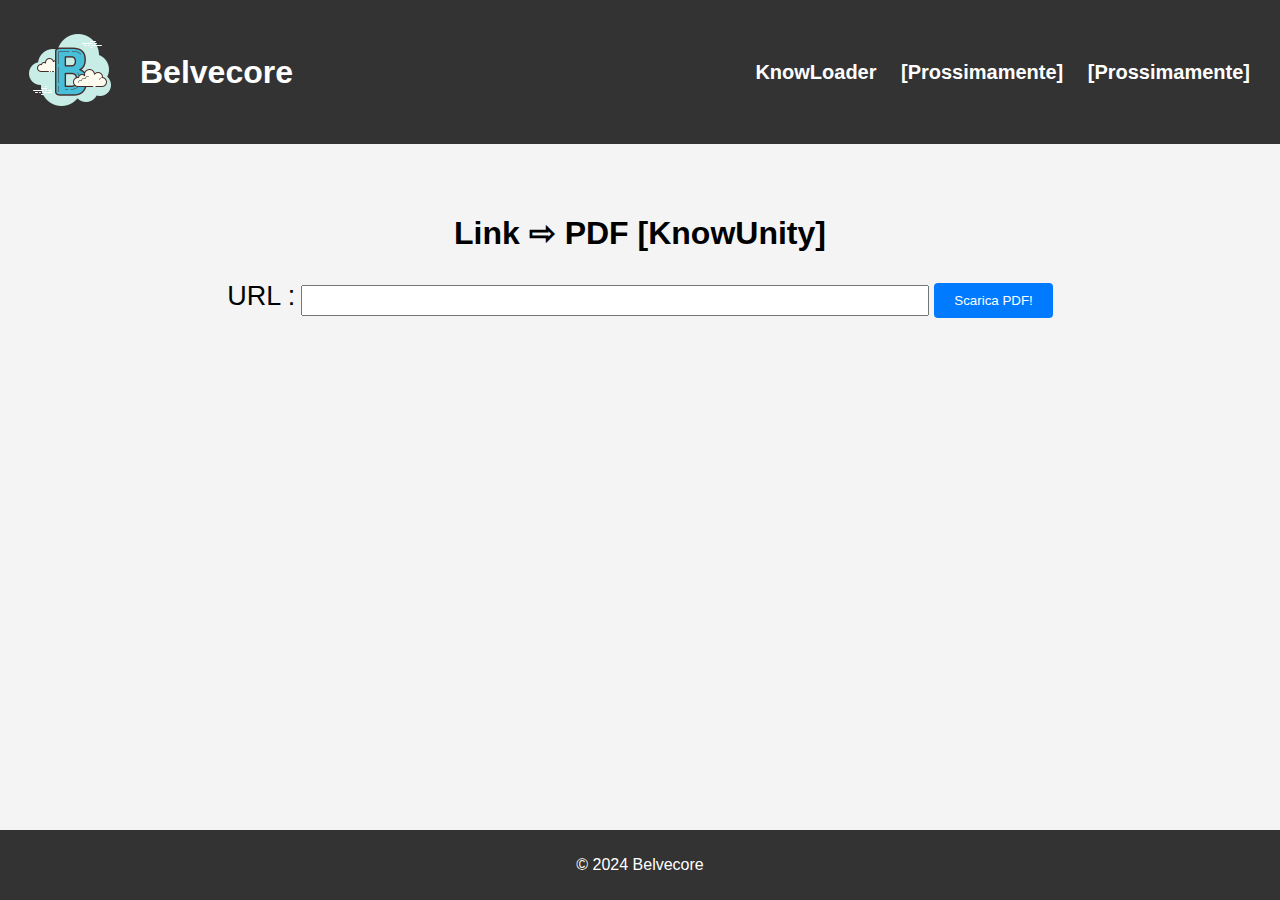
==== KnowLoader.html @ 70ac11af "rep2" ====
<!DOCTYPE html>
<html lang="en">

<head>
    <meta charset="UTF-8">
    <meta name="viewport" content="width=device-width, initial-scale=1.0">
    <title>Belvecore</title>
    <link rel="stylesheet" href="style.css">
    <link rel="icon" type="image/png" href="images/favicon.ico" />
</head>

<body>
    <div class="wrapper">
        <header>
            <div class="header-left">
                <a href="index.html"><img src="images/logo.png" alt="Logo" class="logo"></a>
                <h1>Belvecore</h1>
            </div>
            <nav>
                <ul>
                    <li><a href="KnowLoader.html">KnowLoader</a></li>
                    <li><a href="#">[Prossimamente]</a></li>
                    <li><a href="#">[Prossimamente]</a></li>
                </ul>
            </nav>
        </header>

        <main class="content">
            <h1 id="h1sp">Link &#8680 PDF [KnowUnity]</h1>
            <form id="urlForm" action="#">
                <label for="url">URL :</label>
                <input type="text" id="url" name="url" required>
                <button type="submit">Scarica PDF!</button>
            </form>

            <div id="loading" style="display: none; text-align: center;">
                <div id="loadingContent">
                    <img src="images/spinner.gif" alt="Caricamento" style="margin-bottom: 10px;">
                </div>
                <div id="loadingBar">
                    <progress id="progressBar" value="0" max="100"></progress>
                </div>
            </div>


            <div id="downloadBtn" style="display: none;">
                <button id="downloadButton" style="display: none; margin: 0 auto;">Scarica PDF</button>
                <center><img src="https://i.giphy.com/wIMOSBeBCf7PsazWKK.webp" alt="LOL"
                        style="width: 150px; margin-top: 50px;">
                </center>
            </div>
        </main>
        <footer>
            <p>&copy; 2024 Belvecore</p>
        </footer>
    </div>

    <script>
        document.getElementById("urlForm").addEventListener("submit", function (event) {
            event.preventDefault(); // Evita il comportamento predefinito di invio del modulo

            var inputUrl = document.getElementById('url').value;
            var knowId = extractKnowId(inputUrl);
            if (knowId) {
                getContentUrl(knowId);
            }
        });

        function extractKnowId(inputUrl) {
            var match = inputUrl.match(/[0-9a-f]{8}-[0-9a-f]{4}-[0-9a-f]{4}-[0-9a-f]{4}-[0-9a-f]{12}/);
            return match ? match[0] : null;
        }

        function getContentUrl(knowId) {
            var apiUrl = 'https://apiedge-eu-central-1.knowunity.com/knows/' + knowId;

            document.getElementById('urlForm').style.display = 'none';
            document.getElementById('loading').style.display = 'block';

            var progressBar = document.getElementById('progressBar');
            var progress = 0;
            var interval = setInterval(function () {
                progress += 10; // Aumenta il progresso del 10% ogni secondo
                progressBar.value = progress;
                if (progress >= 100) {
                    clearInterval(interval);
                    document.getElementById('loading').style.display = 'none';
                    document.getElementById('downloadBtn').style.display = 'block';
                    document.getElementById('downloadButton').style.display = 'block';
                }
            }, 1000);

            fetch(apiUrl)
                .then(response => {
                    if (!response.ok) {
                        throw new Error('Errore nella richiesta API: ' + response.status);
                    }
                    return response.json();
                })
                .then(data => {
                    var contentUrl = data.documents[0].contentUrl;
                    document.getElementById('downloadButton').addEventListener('click', function () {
                        downloadPdf(contentUrl);
                    });
                })
                .catch(error => {
                    console.error('Si è verificato un errore:', error);
                });
        }

        function downloadPdf(url) {
            var link = document.createElement('a');
            link.href = url;
            link.setAttribute('download', '');
            link.style.display = 'none';
            document.body.appendChild(link);
            link.click();
            document.body.removeChild(link);
        }
    </script>

    <style>
        body {
            font-family: Arial, sans-serif;
            margin: 0;
            padding: 0;
            background-color: #f4f4f4;
            display: flex;
            flex-direction: column;
        }

        .wrapper {
            display: flex;
            flex-direction: column;
            min-height: 100vh;
        }

        .content {
            flex: 1;
        }

        header {
            background-color: #333;
            color: #fff;
            padding: 20px;
            display: flex;
            justify-content: space-between;
            align-items: center;
        }

        .header-left {
            display: flex;
            align-items: center;
        }

        header img.logo {
            margin-right: 20px;
        }

        header nav {
            margin-left: 20px;
        }


        nav ul {
            list-style: none;
            margin: 0;
            padding: 0;
            display: inline-block;
        }

        nav li {
            display: inline-block;
            margin: 0 10px;
        }

        nav a {
            color: #fff;
            text-decoration: none;
            font-weight: bold;
            font-size: 20px;
        }

        main {
            padding: 20px;
        }

        form {
            margin-top: 20px;
            text-align: center;
            font-size: 20px;
        }

        form label {
            font-size: 27px;
        }

        form input {
            width: 50%;
            height: 25px;
        }

        form button {
            margin-top: 10px;
            padding: 10px 20px;
            background-color: #007bff;
            color: #fff;
            border: none;
            border-radius: 4px;
            cursor: pointer;
        }

        #downloadBtn button {
            margin-top: 10px;
            padding: 10px 20px;
            background-color: #007bff;
            color: #fff;
            border: none;
            border-radius: 4px;
            cursor: pointer;
        }

        #h1sp {
            text-align: center;
            margin-top: 50px;
        }

        #loading {
            display: flex;
            flex-direction: column;
            align-items: center;
        }

        #loadingContent {
            margin-bottom: 10px;
        }

        #progressBar {
            background-color: lightgray;
            border: 1px gray solid;
            border-radius: 5px;
        }

        #progressBar::-webkit-progress-value {
            background-color: #d9534f;
        }

        #progressBar::-moz-progress-bar {
            background-color: #d9534f;
        }

        footer {
            background-color: #333;
            color: white;
            padding: 10px 0;
            text-align: center;
        }
    </style>
</body>

</html>
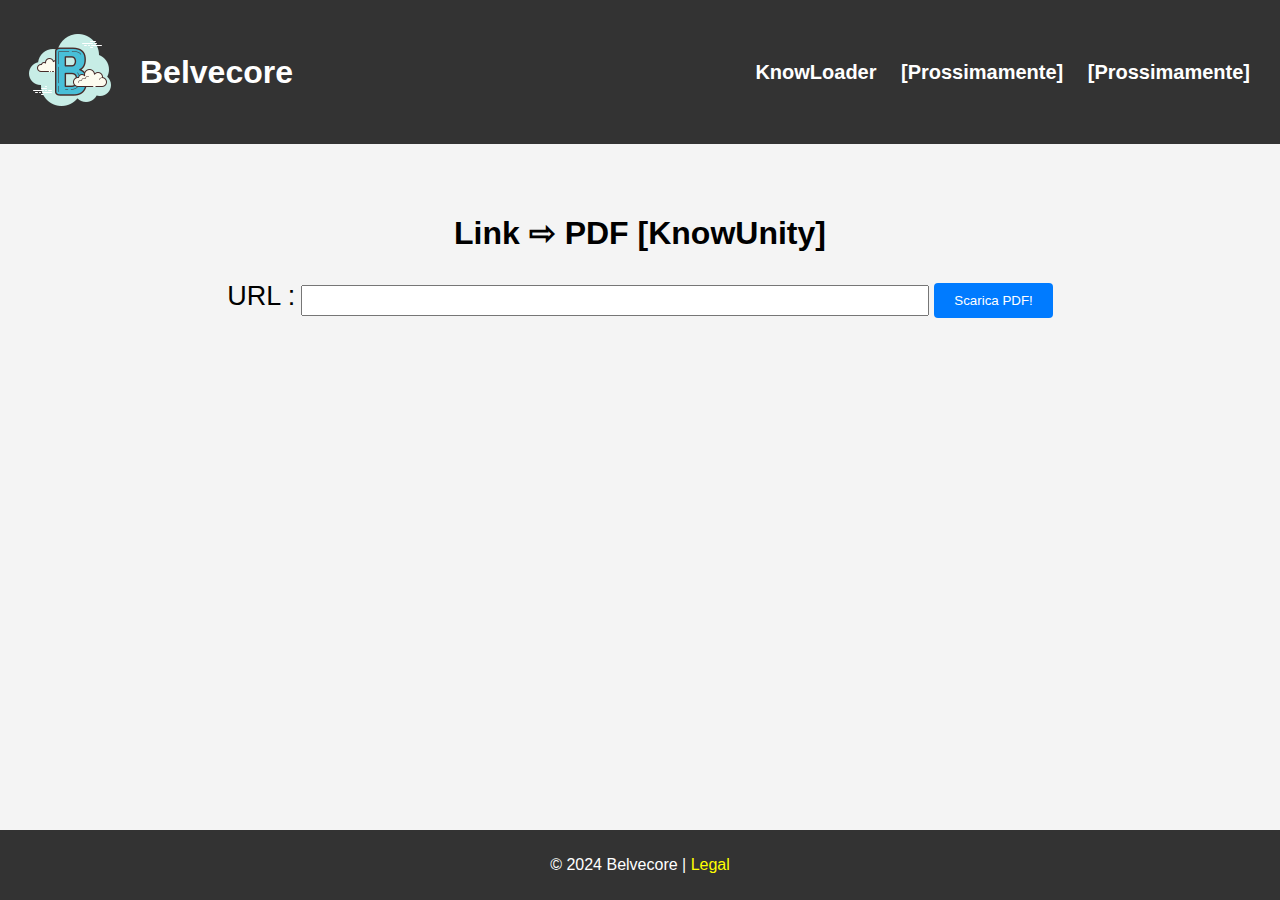
==== commit b04693ba: "rep5" ====
--- a/KnowLoader.html
+++ b/KnowLoader.html
@@ -5,7 +5,7 @@
     <meta charset="UTF-8">
     <meta name="viewport" content="width=device-width, initial-scale=1.0">
     <title>Belvecore</title>
-    <link rel="stylesheet" href="style.css">
+    <link rel="stylesheet" href="css/csstool1.css">
     <link rel="icon" type="image/png" href="images/favicon.ico" />
 </head>
 
@@ -51,211 +51,13 @@
             </div>
         </main>
         <footer>
-            <p>&copy; 2024 Belvecore</p>
+            <p>&copy; 2024 Belvecore |
+                <a href="legal.html" style="text-decoration: none; color: yellow;">Legal</a>
+            </p>
         </footer>
+
+        <script src="script/scripttool1.js"></script>
     </div>
-
-    <script>
-        document.getElementById("urlForm").addEventListener("submit", function (event) {
-            event.preventDefault(); // Evita il comportamento predefinito di invio del modulo
-
-            var inputUrl = document.getElementById('url').value;
-            var knowId = extractKnowId(inputUrl);
-            if (knowId) {
-                getContentUrl(knowId);
-            }
-        });
-
-        function extractKnowId(inputUrl) {
-            var match = inputUrl.match(/[0-9a-f]{8}-[0-9a-f]{4}-[0-9a-f]{4}-[0-9a-f]{4}-[0-9a-f]{12}/);
-            return match ? match[0] : null;
-        }
-
-        function getContentUrl(knowId) {
-            var apiUrl = 'https://apiedge-eu-central-1.knowunity.com/knows/' + knowId;
-
-            document.getElementById('urlForm').style.display = 'none';
-            document.getElementById('loading').style.display = 'block';
-
-            var progressBar = document.getElementById('progressBar');
-            var progress = 0;
-            var interval = setInterval(function () {
-                progress += 10; // Aumenta il progresso del 10% ogni secondo
-                progressBar.value = progress;
-                if (progress >= 100) {
-                    clearInterval(interval);
-                    document.getElementById('loading').style.display = 'none';
-                    document.getElementById('downloadBtn').style.display = 'block';
-                    document.getElementById('downloadButton').style.display = 'block';
-                }
-            }, 1000);
-
-            fetch(apiUrl)
-                .then(response => {
-                    if (!response.ok) {
-                        throw new Error('Errore nella richiesta API: ' + response.status);
-                    }
-                    return response.json();
-                })
-                .then(data => {
-                    var contentUrl = data.documents[0].contentUrl;
-                    document.getElementById('downloadButton').addEventListener('click', function () {
-                        downloadPdf(contentUrl);
-                    });
-                })
-                .catch(error => {
-                    console.error('Si è verificato un errore:', error);
-                });
-        }
-
-        function downloadPdf(url) {
-            var link = document.createElement('a');
-            link.href = url;
-            link.setAttribute('download', '');
-            link.style.display = 'none';
-            document.body.appendChild(link);
-            link.click();
-            document.body.removeChild(link);
-        }
-    </script>
-
-    <style>
-        body {
-            font-family: Arial, sans-serif;
-            margin: 0;
-            padding: 0;
-            background-color: #f4f4f4;
-            display: flex;
-            flex-direction: column;
-        }
-
-        .wrapper {
-            display: flex;
-            flex-direction: column;
-            min-height: 100vh;
-        }
-
-        .content {
-            flex: 1;
-        }
-
-        header {
-            background-color: #333;
-            color: #fff;
-            padding: 20px;
-            display: flex;
-            justify-content: space-between;
-            align-items: center;
-        }
-
-        .header-left {
-            display: flex;
-            align-items: center;
-        }
-
-        header img.logo {
-            margin-right: 20px;
-        }
-
-        header nav {
-            margin-left: 20px;
-        }
-
-
-        nav ul {
-            list-style: none;
-            margin: 0;
-            padding: 0;
-            display: inline-block;
-        }
-
-        nav li {
-            display: inline-block;
-            margin: 0 10px;
-        }
-
-        nav a {
-            color: #fff;
-            text-decoration: none;
-            font-weight: bold;
-            font-size: 20px;
-        }
-
-        main {
-            padding: 20px;
-        }
-
-        form {
-            margin-top: 20px;
-            text-align: center;
-            font-size: 20px;
-        }
-
-        form label {
-            font-size: 27px;
-        }
-
-        form input {
-            width: 50%;
-            height: 25px;
-        }
-
-        form button {
-            margin-top: 10px;
-            padding: 10px 20px;
-            background-color: #007bff;
-            color: #fff;
-            border: none;
-            border-radius: 4px;
-            cursor: pointer;
-        }
-
-        #downloadBtn button {
-            margin-top: 10px;
-            padding: 10px 20px;
-            background-color: #007bff;
-            color: #fff;
-            border: none;
-            border-radius: 4px;
-            cursor: pointer;
-        }
-
-        #h1sp {
-            text-align: center;
-            margin-top: 50px;
-        }
-
-        #loading {
-            display: flex;
-            flex-direction: column;
-            align-items: center;
-        }
-
-        #loadingContent {
-            margin-bottom: 10px;
-        }
-
-        #progressBar {
-            background-color: lightgray;
-            border: 1px gray solid;
-            border-radius: 5px;
-        }
-
-        #progressBar::-webkit-progress-value {
-            background-color: #d9534f;
-        }
-
-        #progressBar::-moz-progress-bar {
-            background-color: #d9534f;
-        }
-
-        footer {
-            background-color: #333;
-            color: white;
-            padding: 10px 0;
-            text-align: center;
-        }
-    </style>
 </body>
 
 </html>--- a/css/csstool1.css
+++ b/css/csstool1.css
@@ -0,0 +1,135 @@
+body {
+  font-family: Arial, sans-serif;
+  margin: 0;
+  padding: 0;
+  background-color: #f4f4f4;
+  display: flex;
+  flex-direction: column;
+}
+
+.wrapper {
+  display: flex;
+  flex-direction: column;
+  min-height: 100vh;
+}
+
+.content {
+  flex: 1;
+}
+
+header {
+  background-color: #333;
+  color: #fff;
+  padding: 20px;
+  display: flex;
+  justify-content: space-between;
+  align-items: center;
+}
+
+.header-left {
+  display: flex;
+  align-items: center;
+}
+
+header img.logo {
+  margin-right: 20px;
+}
+
+header nav {
+  margin-left: 20px;
+}
+
+
+nav ul {
+  list-style: none;
+  margin: 0;
+  padding: 0;
+  display: inline-block;
+}
+
+nav li {
+  display: inline-block;
+  margin: 0 10px;
+}
+
+nav a {
+  color: #fff;
+  text-decoration: none;
+  font-weight: bold;
+  font-size: 20px;
+}
+
+main {
+  padding: 20px;
+}
+
+form {
+  margin-top: 20px;
+  text-align: center;
+  font-size: 20px;
+}
+
+form label {
+  font-size: 27px;
+}
+
+form input {
+  width: 50%;
+  height: 25px;
+}
+
+form button {
+  margin-top: 10px;
+  padding: 10px 20px;
+  background-color: #007bff;
+  color: #fff;
+  border: none;
+  border-radius: 4px;
+  cursor: pointer;
+}
+
+#downloadBtn button {
+  margin-top: 10px;
+  padding: 10px 20px;
+  background-color: #007bff;
+  color: #fff;
+  border: none;
+  border-radius: 4px;
+  cursor: pointer;
+}
+
+#h1sp {
+  text-align: center;
+  margin-top: 50px;
+}
+
+#loading {
+  display: flex;
+  flex-direction: column;
+  align-items: center;
+}
+
+#loadingContent {
+  margin-bottom: 10px;
+}
+
+#progressBar {
+  background-color: lightgray;
+  border: 1px gray solid;
+  border-radius: 5px;
+}
+
+#progressBar::-webkit-progress-value {
+  background-color: #d9534f;
+}
+
+#progressBar::-moz-progress-bar {
+  background-color: #d9534f;
+}
+
+footer {
+  background-color: #333;
+  color: white;
+  padding: 10px 0;
+  text-align: center;
+}